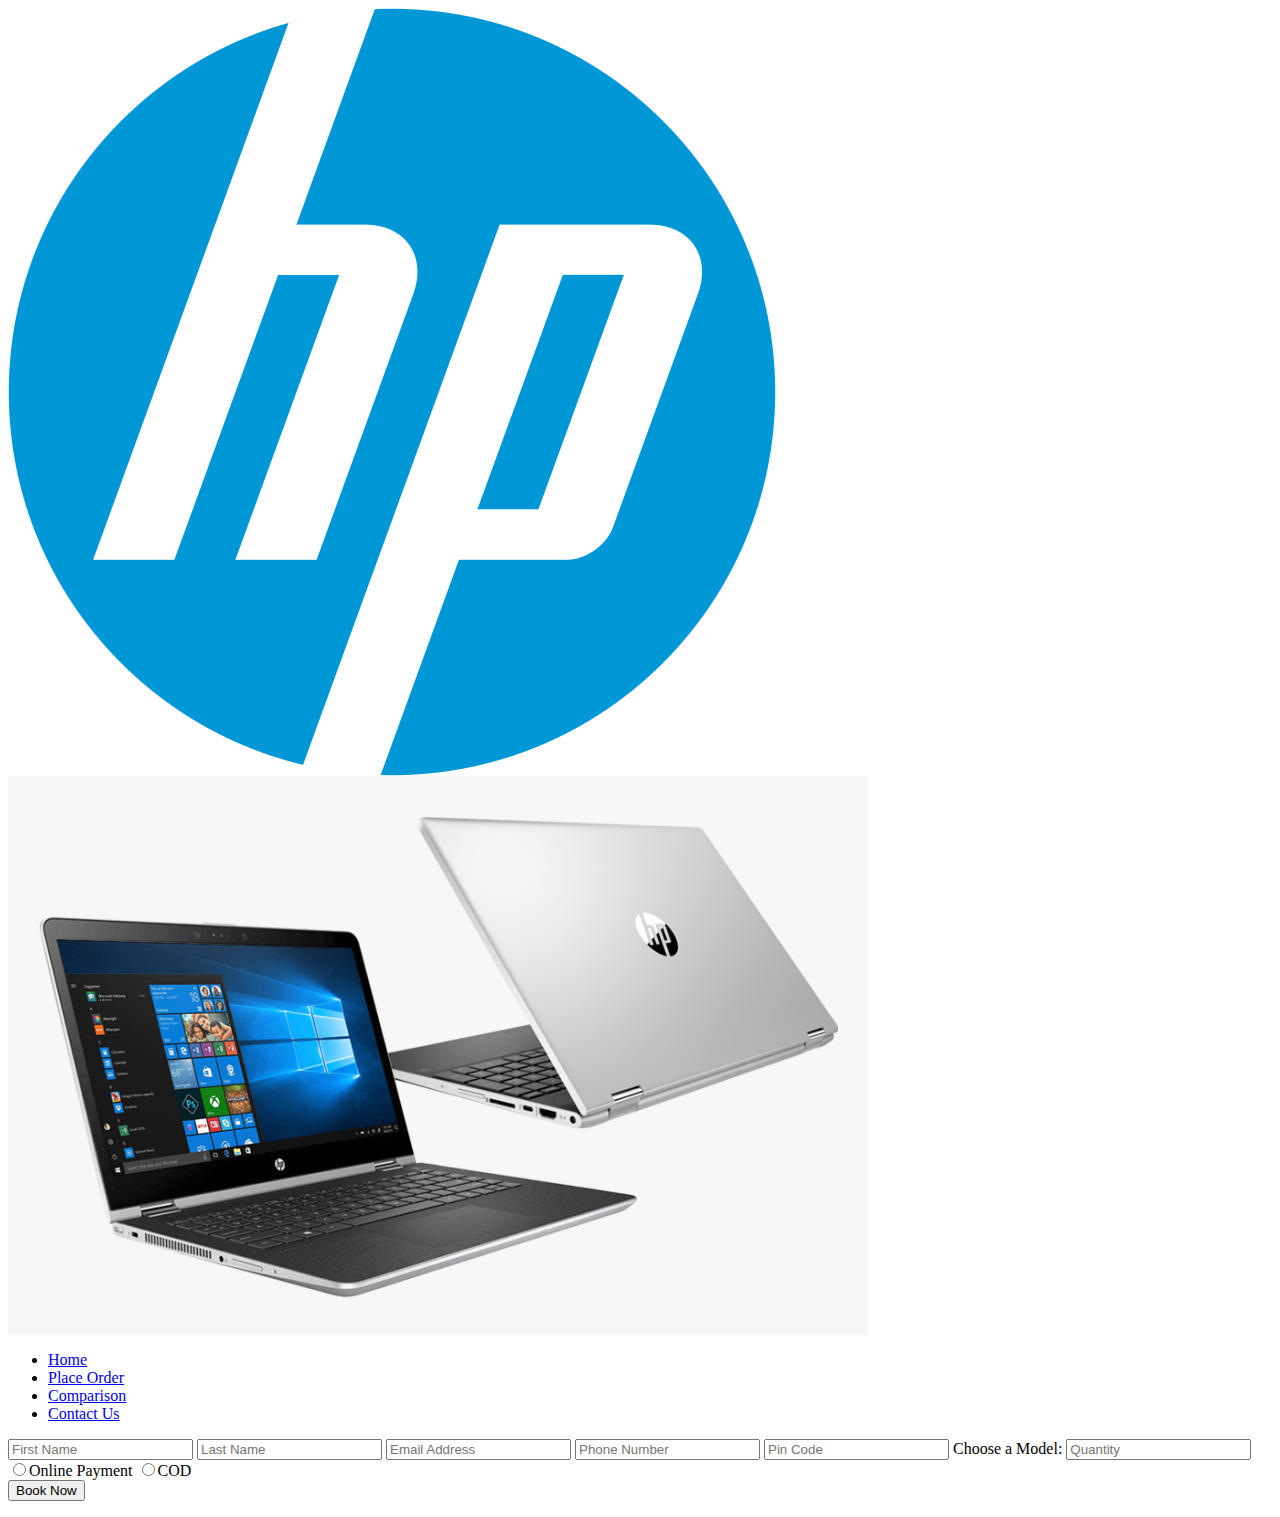
==== index1.html @ 84d6c36e "Add files via upload" ====
<html>
<head>
  <title>Place Order</title>
  <link rel="stylesheet" type="text/css" href="css/style1.css">
</head>
<body>
  <header>
    <div class="main">
      <div class="logo">
        <img src="logo.png">
        <div class="pic">
          <img src="11.png">
      </div>
      <ul>
        <li><a href="index.html">Home</a></li>
        <li class="active"> <a href="#">Place Order</a></li>
        <li><a href="index2.html">Comparison</a></li>
        <li><a href="index3.html">Contact Us</a></li>
      </ul>
    </div>
    
    <form>
      <input type="text" placeholder="First Name">
      <input type="text" placeholder="Last Name">
        <input type="text" placeholder="Email Address">
        <input type="text" placeholder="Phone Number">
        <input type="text" placeholder="Pin Code">
          <label for="Models">Choose a Model:</label>
          
           <input type="number" placeholder="Quantity">
           <div>
            <input type="radio" id="Online Payment" name="Payment"><label for ="Online Payment">Online Payment</label>
             <input type="radio" id="COD" name="payment"><label for ="COD">COD</label><br>
             <input type="button"value="Book Now"></input>
  </header>
</body>
</html>
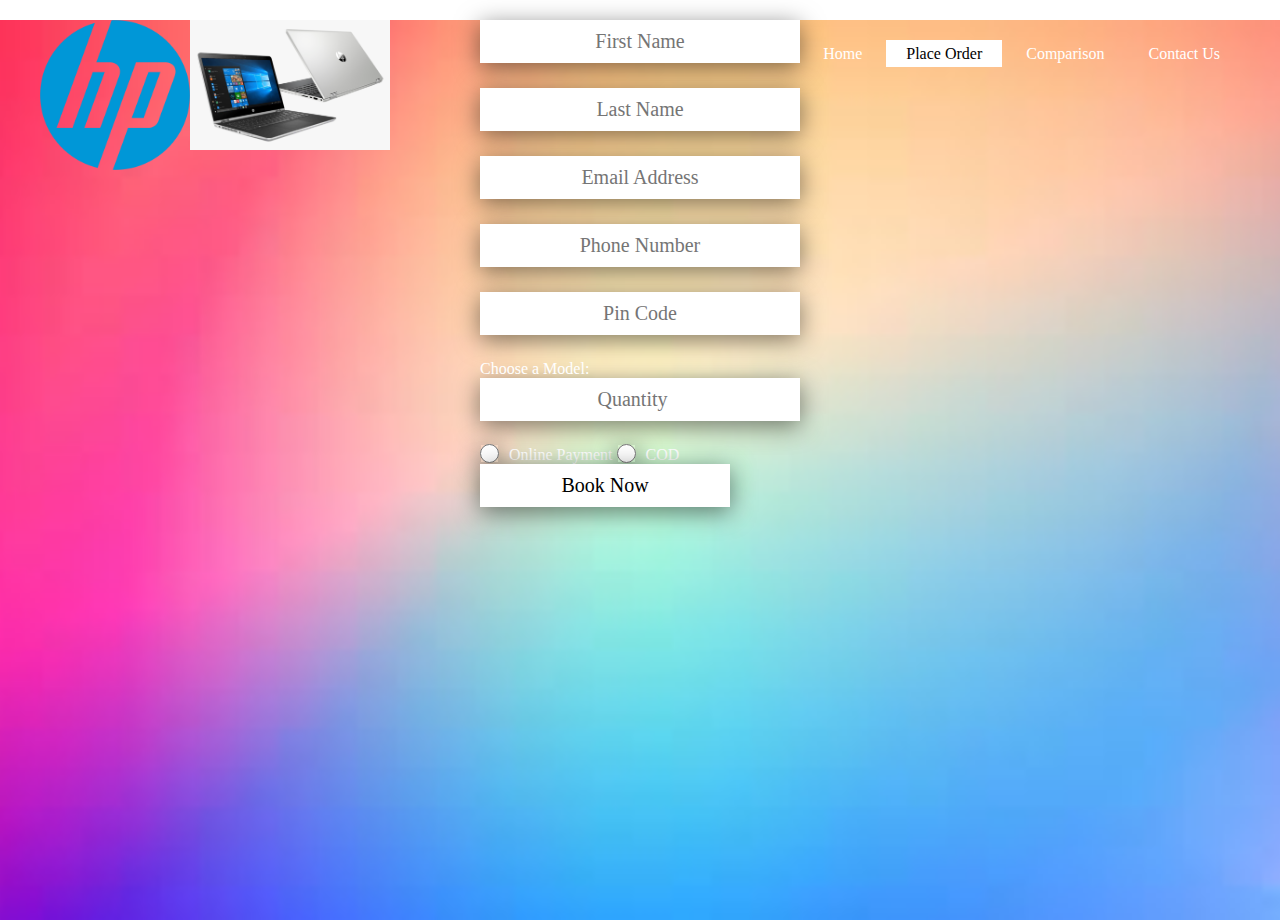
==== commit c4c587e5: "Update index1.html" ====
--- a/index1.html
+++ b/index1.html
@@ -1,7 +1,7 @@
 <html>
 <head>
   <title>Place Order</title>
-  <link rel="stylesheet" type="text/css" href="css/style1.css">
+  <link rel="stylesheet" type="text/css" href="style1.css">
 </head>
 <body>
   <header>
@@ -36,4 +36,4 @@
 </body>
 </html>
 
-    +    
--- a/style1.css
+++ b/style1.css
@@ -0,0 +1,143 @@
+*{
+  margin: 0;
+  padding: 0;
+  font-family: Century Gothic;
+}
+
+header{
+  background-image: url(../3.jfif);  
+  height: 100vh;
+  background-size: cover;
+  background-position: center;
+}
+h1{
+  text-align: center;
+  font-size: 50px;
+  color: #DC143C;
+  font-style: 50px;
+  font-weight: 300;
+  letter-spacing: -1px;
+  margin-left: auto;
+}
+
+
+form{
+  margin: 20px auto;
+  width: 320px;
+  color: #fff;
+}
+
+input{
+  text-align: center;
+  background: #fff;
+  color: ##DC143C;
+  padding: 10px;
+  width: 250px;
+  border: none;
+  font-size: 20px;
+  box-shadow: 0 5px 25px rgba(0,0,0,0.5)
+}
+
+input[type="text"]{
+  display:block;
+  margin-bottom: 25px;
+  width: 100%;
+  border: 2px;
+  color: #B22222;
+}
+
+input[type="email"]{
+  display:block;
+  margin-bottom: 25px;
+  width: 100%;
+  border: 2px;
+  color: #B22222;
+}
+
+input[type="number"]{
+  display:block;
+  margin-bottom: 25px;
+  width: 100%;
+  border: 2px;
+  color: #B22222;
+}
+
+
+.box{
+  position: absolute;
+}
+
+select{
+  background: #fff;
+  color: #DC143C;
+  padding: 10px;
+  width: 250px;
+  border: none;
+  font-size: 20px;
+  box-shadow: 0 5px 25px rgba(0,0,0,0.5);
+}
+
+
+input[type="radio"]{
+    display:inline-block;
+    width:19px;
+    height:19px;
+    margin:-6px 10px 0 0;
+    vertical-align: middle;
+
+}
+
+input[type="Book Now"]{
+color: #fff;
+text-transform: uppercase;
+text-decoration: none;
+background: #DC143C;
+padding: 20px;
+border-radius: 3px;
+display: inline-block;
+border: none;
+transition: all 0.4s ease 0s;
+
+}
+
+ul{
+  float: right;
+  list-style-type: none;
+  margin-top: 25px;
+}
+
+ul li{
+  display: inline-block;
+}
+
+ul li a{
+  text-decoration: none;
+  color: #fff;
+  padding: 5px 20px;
+  border: 1px solid #transparent;
+  transition: 0.5s ease;
+}
+
+ul li a:hover{
+  background-color: #fff;
+  color: #000;
+}
+ul li.active a{
+  background-color: #fff;
+  color: #000;
+}
+.logo img{
+  float: left;
+  width: 150px;
+  height: auto;
+}
+.pic img{
+  float: left;
+  width: 200px;
+  height: auto;
+}
+.main{
+  max-width: 1200px;
+  margin: auto;
+}
+
